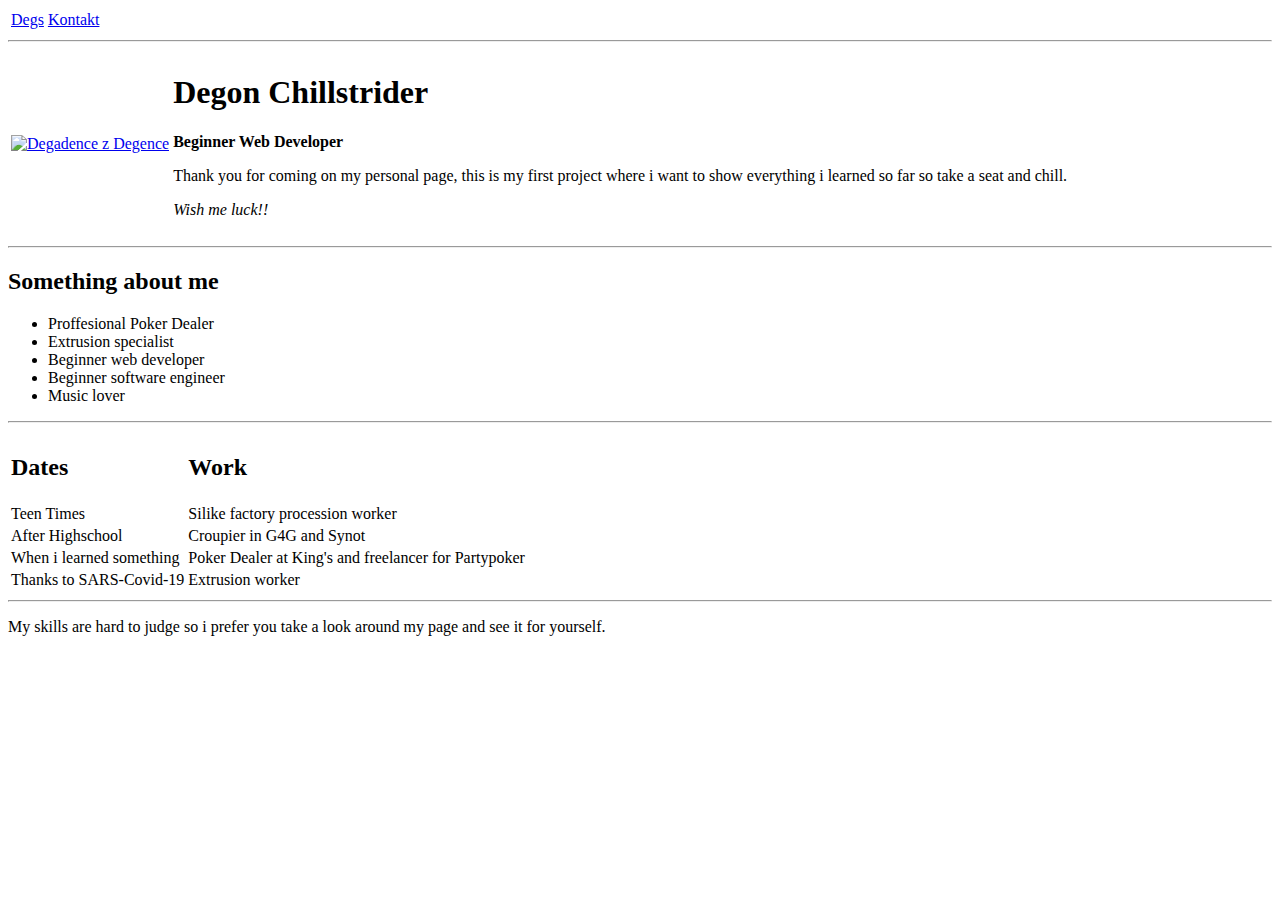
==== index.html @ 2ee7d502 "add initial website" ====
<!DOCTYPE html>
<html lang="en" dir="ltr">

<head>
  <meta charset="utf-8">
  <title>kokodego</title>
</head>

<body>
  <table>
    <tr>
      <td>
        <a href="file:///C:/Users/Admin/Desktop/webdev/HTML%20-%20personal%20site/Degs.html">Degs</a>
      </td>
      <td>
        <a href="file:///C:/Users/Admin/Desktop/webdev/HTML%20-%20personal%20site/Kontakt.html">Kontakt</a>
      </td>
    </tr>
  </table>
  <hr>
  <table>
    <tr>
      <td> <a href="https://www.instagram.com/explore/tags/dekadencezkredence/"><img
            src="https://instagram.fprg1-1.fna.fbcdn.net/v/t51.2885-15/sh0.08/e35/s640x640/12139662_1477383172568613_1561622529_n.jpg?_nc_ht=instagram.fprg1-1.fna.fbcdn.net&_nc_cat=109&_nc_ohc=APIWXP9dcYMAX9j4paX&tp=1&oh=18f126865696e73af2e1c24c9146cd24&oe=6009F484"
            alt="Degadence z Degence"></a></td>
      <td>
        <h1>Degon Chillstrider</h1>
        <p><strong>Beginner Web Developer</strong></p>
        <p>Thank you for coming on my personal page, this is my first project where i want to show everything i learned so far so take a seat and chill. </p>
        <p><em>Wish me luck!!</em></p>
      </td>
      </tr>
  </table>

  <hr>

  <h2>Something about me</h2>
  <ul>
    <li>Proffesional Poker Dealer</li>
    <li>Extrusion specialist</li>
    <li>Beginner web developer</li>
    <li>Beginner software engineer</li>
    <li>Music lover</li>
  </ul>
  <hr>
  <table>
    <thead>
      <td><h2>Dates</h2></td>
      <td><h2>Work</h2></td>
    </thead>
    <tbody>
      <tr>
        <td>Teen Times</td>
        <td>Silike factory procession worker</td>
      </tr>
      <tr>
        <td>After Highschool</td>
        <td>Croupier in G4G and Synot</td>
      </tr>
      <tr>
        <td>When i learned something</td>
        <td>Poker Dealer at King's and freelancer for Partypoker</td>
      </tr>
      <tr>
        <td>Thanks to SARS-Covid-19</td>
        <td>Extrusion worker</td>
      </tr>
    </tbody>
  </table>
  <hr>
  <p>My skills are hard to judge so i prefer you take a look around my page and see it for yourself.</p>







</body>

</html>
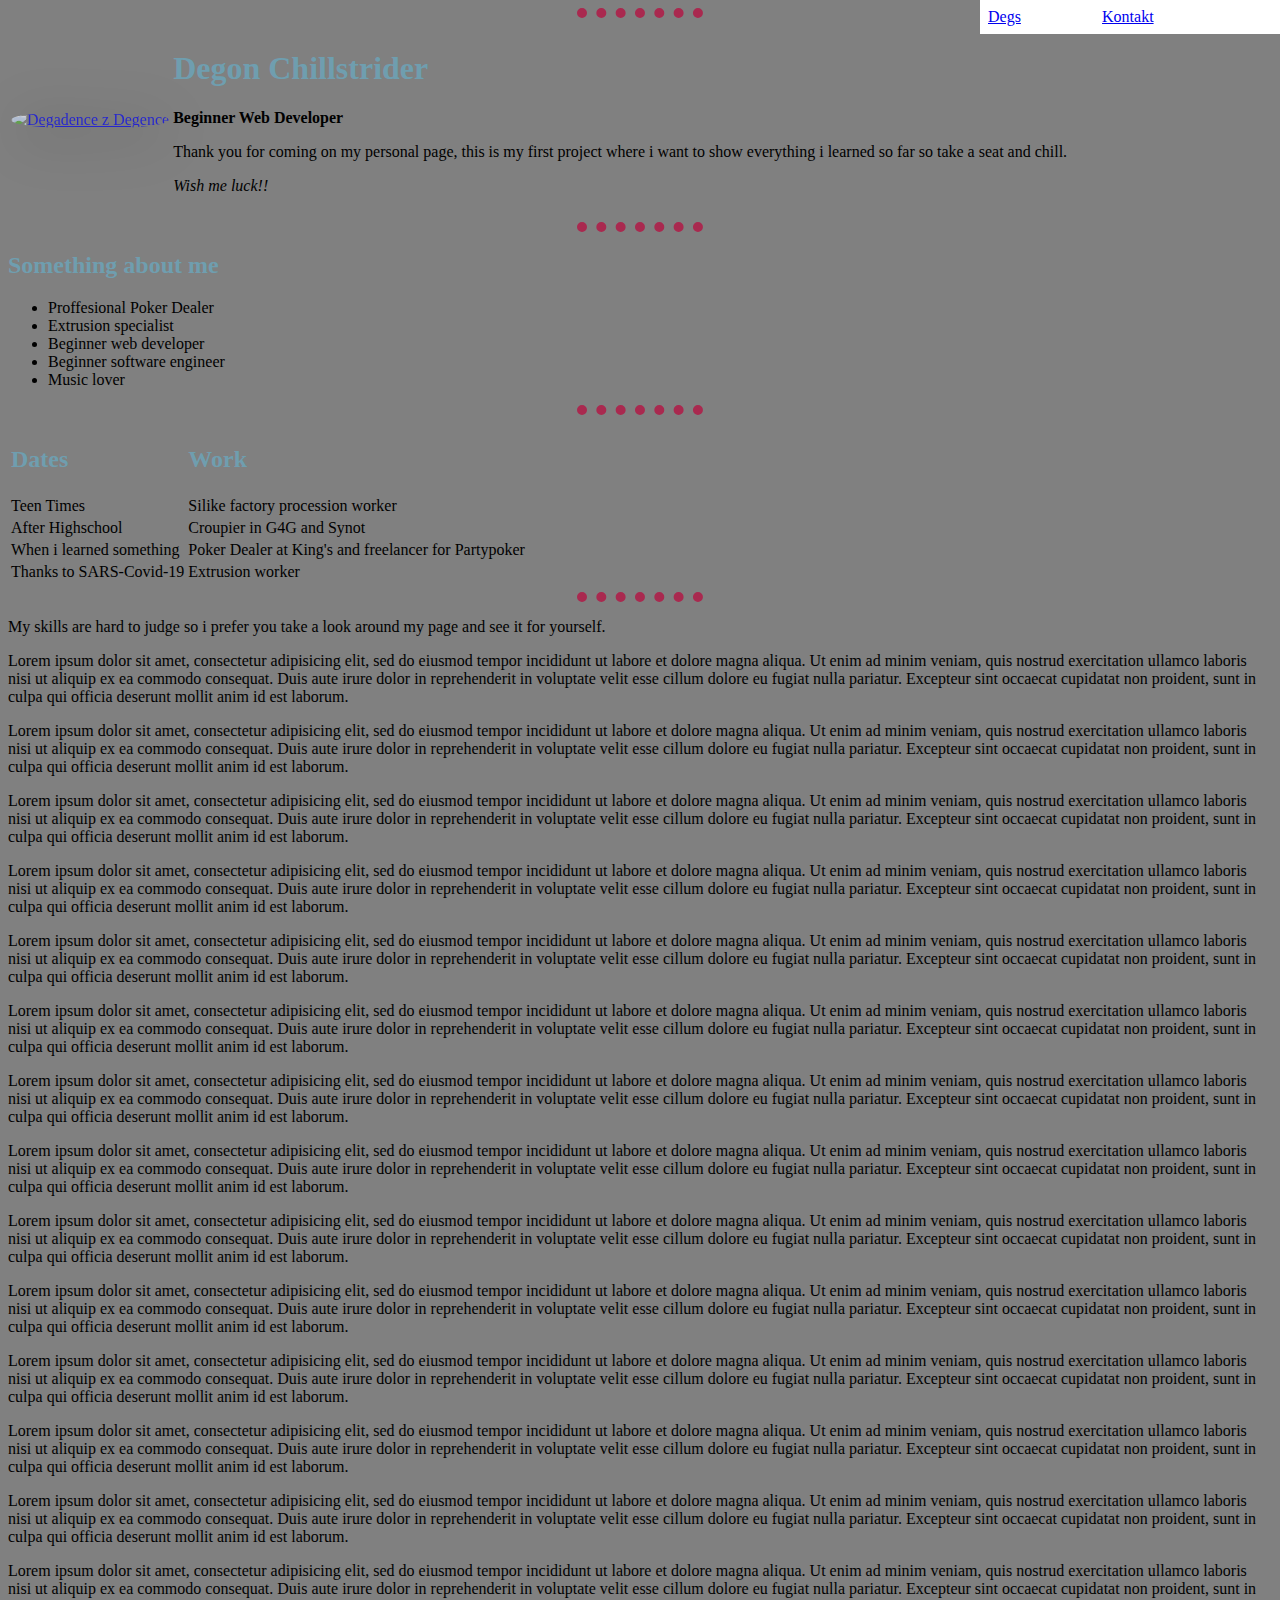
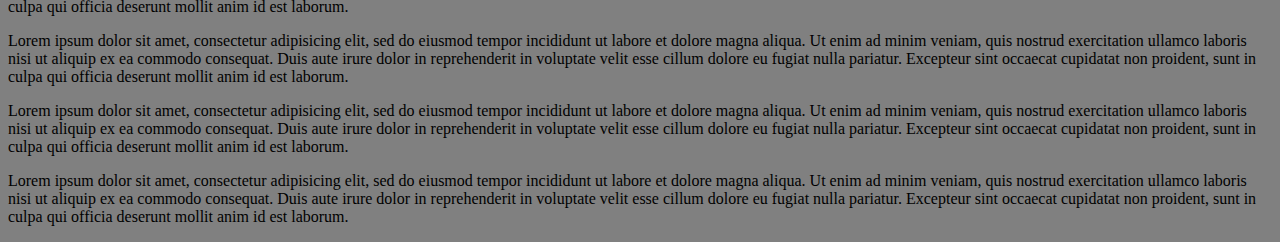
==== commit 9814b5d9: "Add files via upload" ====
--- a/index.html
+++ b/index.html
@@ -4,16 +4,18 @@
 <head>
   <meta charset="utf-8">
   <title>kokodego</title>
+
+<link rel="stylesheet" href="css/styles.css">
 </head>
 
 <body>
-  <table>
+  <table id="lista">
     <tr>
       <td>
-        <a href="file:///C:/Users/Admin/Desktop/webdev/HTML%20-%20personal%20site/Degs.html">Degs</a>
+        <a href="Degs.html">Degs</a>
       </td>
       <td>
-        <a href="file:///C:/Users/Admin/Desktop/webdev/HTML%20-%20personal%20site/Kontakt.html">Kontakt</a>
+        <a href="Kontakt.html">Kontakt</a>
       </td>
     </tr>
   </table>
@@ -21,9 +23,10 @@
   <table>
     <tr>
       <td> <a href="https://www.instagram.com/explore/tags/dekadencezkredence/"><img
-            src="https://instagram.fprg1-1.fna.fbcdn.net/v/t51.2885-15/sh0.08/e35/s640x640/12139662_1477383172568613_1561622529_n.jpg?_nc_ht=instagram.fprg1-1.fna.fbcdn.net&_nc_cat=109&_nc_ohc=APIWXP9dcYMAX9j4paX&tp=1&oh=18f126865696e73af2e1c24c9146cd24&oe=6009F484"
-            alt="Degadence z Degence"></a></td>
-      <td>
+          class="Anonym"
+          src="https://instagram.fprg1-1.fna.fbcdn.net/v/t51.2885-15/sh0.08/e35/s640x640/12139662_1477383172568613_1561622529_n.jpg?_nc_ht=instagram.fprg1-1.fna.fbcdn.net&_nc_cat=109&_nc_ohc=APIWXP9dcYMAX9j4paX&tp=1&oh=18f126865696e73af2e1c24c9146cd24&oe=6009F484"
+          alt="Degadence z Degence"></a></td>
+     <td>
         <h1>Degon Chillstrider</h1>
         <p><strong>Beginner Web Developer</strong></p>
         <p>Thank you for coming on my personal page, this is my first project where i want to show everything i learned so far so take a seat and chill. </p>
@@ -69,8 +72,23 @@
   </table>
   <hr>
   <p>My skills are hard to judge so i prefer you take a look around my page and see it for yourself.</p>
-
-
+  <p>Lorem ipsum dolor sit amet, consectetur adipisicing elit, sed do eiusmod tempor incididunt ut labore et dolore magna aliqua. Ut enim ad minim veniam, quis nostrud exercitation ullamco laboris nisi ut aliquip ex ea commodo consequat. Duis aute irure dolor in reprehenderit in voluptate velit esse cillum dolore eu fugiat nulla pariatur. Excepteur sint occaecat cupidatat non proident, sunt in culpa qui officia deserunt mollit anim id est laborum.</p>
+  <p>Lorem ipsum dolor sit amet, consectetur adipisicing elit, sed do eiusmod tempor incididunt ut labore et dolore magna aliqua. Ut enim ad minim veniam, quis nostrud exercitation ullamco laboris nisi ut aliquip ex ea commodo consequat. Duis aute irure dolor in reprehenderit in voluptate velit esse cillum dolore eu fugiat nulla pariatur. Excepteur sint occaecat cupidatat non proident, sunt in culpa qui officia deserunt mollit anim id est laborum.</p>
+  <p>Lorem ipsum dolor sit amet, consectetur adipisicing elit, sed do eiusmod tempor incididunt ut labore et dolore magna aliqua. Ut enim ad minim veniam, quis nostrud exercitation ullamco laboris nisi ut aliquip ex ea commodo consequat. Duis aute irure dolor in reprehenderit in voluptate velit esse cillum dolore eu fugiat nulla pariatur. Excepteur sint occaecat cupidatat non proident, sunt in culpa qui officia deserunt mollit anim id est laborum.</p>
+  <p>Lorem ipsum dolor sit amet, consectetur adipisicing elit, sed do eiusmod tempor incididunt ut labore et dolore magna aliqua. Ut enim ad minim veniam, quis nostrud exercitation ullamco laboris nisi ut aliquip ex ea commodo consequat. Duis aute irure dolor in reprehenderit in voluptate velit esse cillum dolore eu fugiat nulla pariatur. Excepteur sint occaecat cupidatat non proident, sunt in culpa qui officia deserunt mollit anim id est laborum.</p>
+  <p>Lorem ipsum dolor sit amet, consectetur adipisicing elit, sed do eiusmod tempor incididunt ut labore et dolore magna aliqua. Ut enim ad minim veniam, quis nostrud exercitation ullamco laboris nisi ut aliquip ex ea commodo consequat. Duis aute irure dolor in reprehenderit in voluptate velit esse cillum dolore eu fugiat nulla pariatur. Excepteur sint occaecat cupidatat non proident, sunt in culpa qui officia deserunt mollit anim id est laborum.</p>
+  <p>Lorem ipsum dolor sit amet, consectetur adipisicing elit, sed do eiusmod tempor incididunt ut labore et dolore magna aliqua. Ut enim ad minim veniam, quis nostrud exercitation ullamco laboris nisi ut aliquip ex ea commodo consequat. Duis aute irure dolor in reprehenderit in voluptate velit esse cillum dolore eu fugiat nulla pariatur. Excepteur sint occaecat cupidatat non proident, sunt in culpa qui officia deserunt mollit anim id est laborum.</p>
+  <p>Lorem ipsum dolor sit amet, consectetur adipisicing elit, sed do eiusmod tempor incididunt ut labore et dolore magna aliqua. Ut enim ad minim veniam, quis nostrud exercitation ullamco laboris nisi ut aliquip ex ea commodo consequat. Duis aute irure dolor in reprehenderit in voluptate velit esse cillum dolore eu fugiat nulla pariatur. Excepteur sint occaecat cupidatat non proident, sunt in culpa qui officia deserunt mollit anim id est laborum.</p>
+  <p>Lorem ipsum dolor sit amet, consectetur adipisicing elit, sed do eiusmod tempor incididunt ut labore et dolore magna aliqua. Ut enim ad minim veniam, quis nostrud exercitation ullamco laboris nisi ut aliquip ex ea commodo consequat. Duis aute irure dolor in reprehenderit in voluptate velit esse cillum dolore eu fugiat nulla pariatur. Excepteur sint occaecat cupidatat non proident, sunt in culpa qui officia deserunt mollit anim id est laborum.</p>
+  <p>Lorem ipsum dolor sit amet, consectetur adipisicing elit, sed do eiusmod tempor incididunt ut labore et dolore magna aliqua. Ut enim ad minim veniam, quis nostrud exercitation ullamco laboris nisi ut aliquip ex ea commodo consequat. Duis aute irure dolor in reprehenderit in voluptate velit esse cillum dolore eu fugiat nulla pariatur. Excepteur sint occaecat cupidatat non proident, sunt in culpa qui officia deserunt mollit anim id est laborum.</p>
+  <p>Lorem ipsum dolor sit amet, consectetur adipisicing elit, sed do eiusmod tempor incididunt ut labore et dolore magna aliqua. Ut enim ad minim veniam, quis nostrud exercitation ullamco laboris nisi ut aliquip ex ea commodo consequat. Duis aute irure dolor in reprehenderit in voluptate velit esse cillum dolore eu fugiat nulla pariatur. Excepteur sint occaecat cupidatat non proident, sunt in culpa qui officia deserunt mollit anim id est laborum.</p>
+  <p>Lorem ipsum dolor sit amet, consectetur adipisicing elit, sed do eiusmod tempor incididunt ut labore et dolore magna aliqua. Ut enim ad minim veniam, quis nostrud exercitation ullamco laboris nisi ut aliquip ex ea commodo consequat. Duis aute irure dolor in reprehenderit in voluptate velit esse cillum dolore eu fugiat nulla pariatur. Excepteur sint occaecat cupidatat non proident, sunt in culpa qui officia deserunt mollit anim id est laborum.</p>
+  <p>Lorem ipsum dolor sit amet, consectetur adipisicing elit, sed do eiusmod tempor incididunt ut labore et dolore magna aliqua. Ut enim ad minim veniam, quis nostrud exercitation ullamco laboris nisi ut aliquip ex ea commodo consequat. Duis aute irure dolor in reprehenderit in voluptate velit esse cillum dolore eu fugiat nulla pariatur. Excepteur sint occaecat cupidatat non proident, sunt in culpa qui officia deserunt mollit anim id est laborum.</p>
+  <p>Lorem ipsum dolor sit amet, consectetur adipisicing elit, sed do eiusmod tempor incididunt ut labore et dolore magna aliqua. Ut enim ad minim veniam, quis nostrud exercitation ullamco laboris nisi ut aliquip ex ea commodo consequat. Duis aute irure dolor in reprehenderit in voluptate velit esse cillum dolore eu fugiat nulla pariatur. Excepteur sint occaecat cupidatat non proident, sunt in culpa qui officia deserunt mollit anim id est laborum.</p>
+  <p>Lorem ipsum dolor sit amet, consectetur adipisicing elit, sed do eiusmod tempor incididunt ut labore et dolore magna aliqua. Ut enim ad minim veniam, quis nostrud exercitation ullamco laboris nisi ut aliquip ex ea commodo consequat. Duis aute irure dolor in reprehenderit in voluptate velit esse cillum dolore eu fugiat nulla pariatur. Excepteur sint occaecat cupidatat non proident, sunt in culpa qui officia deserunt mollit anim id est laborum.</p>
+  <p>Lorem ipsum dolor sit amet, consectetur adipisicing elit, sed do eiusmod tempor incididunt ut labore et dolore magna aliqua. Ut enim ad minim veniam, quis nostrud exercitation ullamco laboris nisi ut aliquip ex ea commodo consequat. Duis aute irure dolor in reprehenderit in voluptate velit esse cillum dolore eu fugiat nulla pariatur. Excepteur sint occaecat cupidatat non proident, sunt in culpa qui officia deserunt mollit anim id est laborum.</p>
+  <p>Lorem ipsum dolor sit amet, consectetur adipisicing elit, sed do eiusmod tempor incididunt ut labore et dolore magna aliqua. Ut enim ad minim veniam, quis nostrud exercitation ullamco laboris nisi ut aliquip ex ea commodo consequat. Duis aute irure dolor in reprehenderit in voluptate velit esse cillum dolore eu fugiat nulla pariatur. Excepteur sint occaecat cupidatat non proident, sunt in culpa qui officia deserunt mollit anim id est laborum.</p>
+  <p>Lorem ipsum dolor sit amet, consectetur adipisicing elit, sed do eiusmod tempor incididunt ut labore et dolore magna aliqua. Ut enim ad minim veniam, quis nostrud exercitation ullamco laboris nisi ut aliquip ex ea commodo consequat. Duis aute irure dolor in reprehenderit in voluptate velit esse cillum dolore eu fugiat nulla pariatur. Excepteur sint occaecat cupidatat non proident, sunt in culpa qui officia deserunt mollit anim id est laborum.</p>
 
 
 
--- a/css/styles.css
+++ b/css/styles.css
@@ -0,0 +1,36 @@
+  body {
+    background-color: 	#808080;
+  }
+  hr{
+    width: 10%;
+    border-style: none;
+    border-top-style: dotted;
+    border-width: 10px;
+    border-color: #a9294f;
+  }
+  h1{
+    color: #6f9eaf;
+  }
+  h2{
+    color: #6f9eaf;
+  }
+.Anonym{
+  border-radius: 50%;
+  max-width: 100%;
+  height: auto;
+  display: block;
+  margin-left: auto;
+  margin-right: auto;
+  opacity: 0.7;
+  filter: drop-shadow(8px 8px 30px black);
+}
+
+#lista{
+  position: fixed;
+  top: 0;
+  right: 0;
+  width: 300px;
+  margin-top: 0;
+  background: white;
+  padding: 5px;
+}
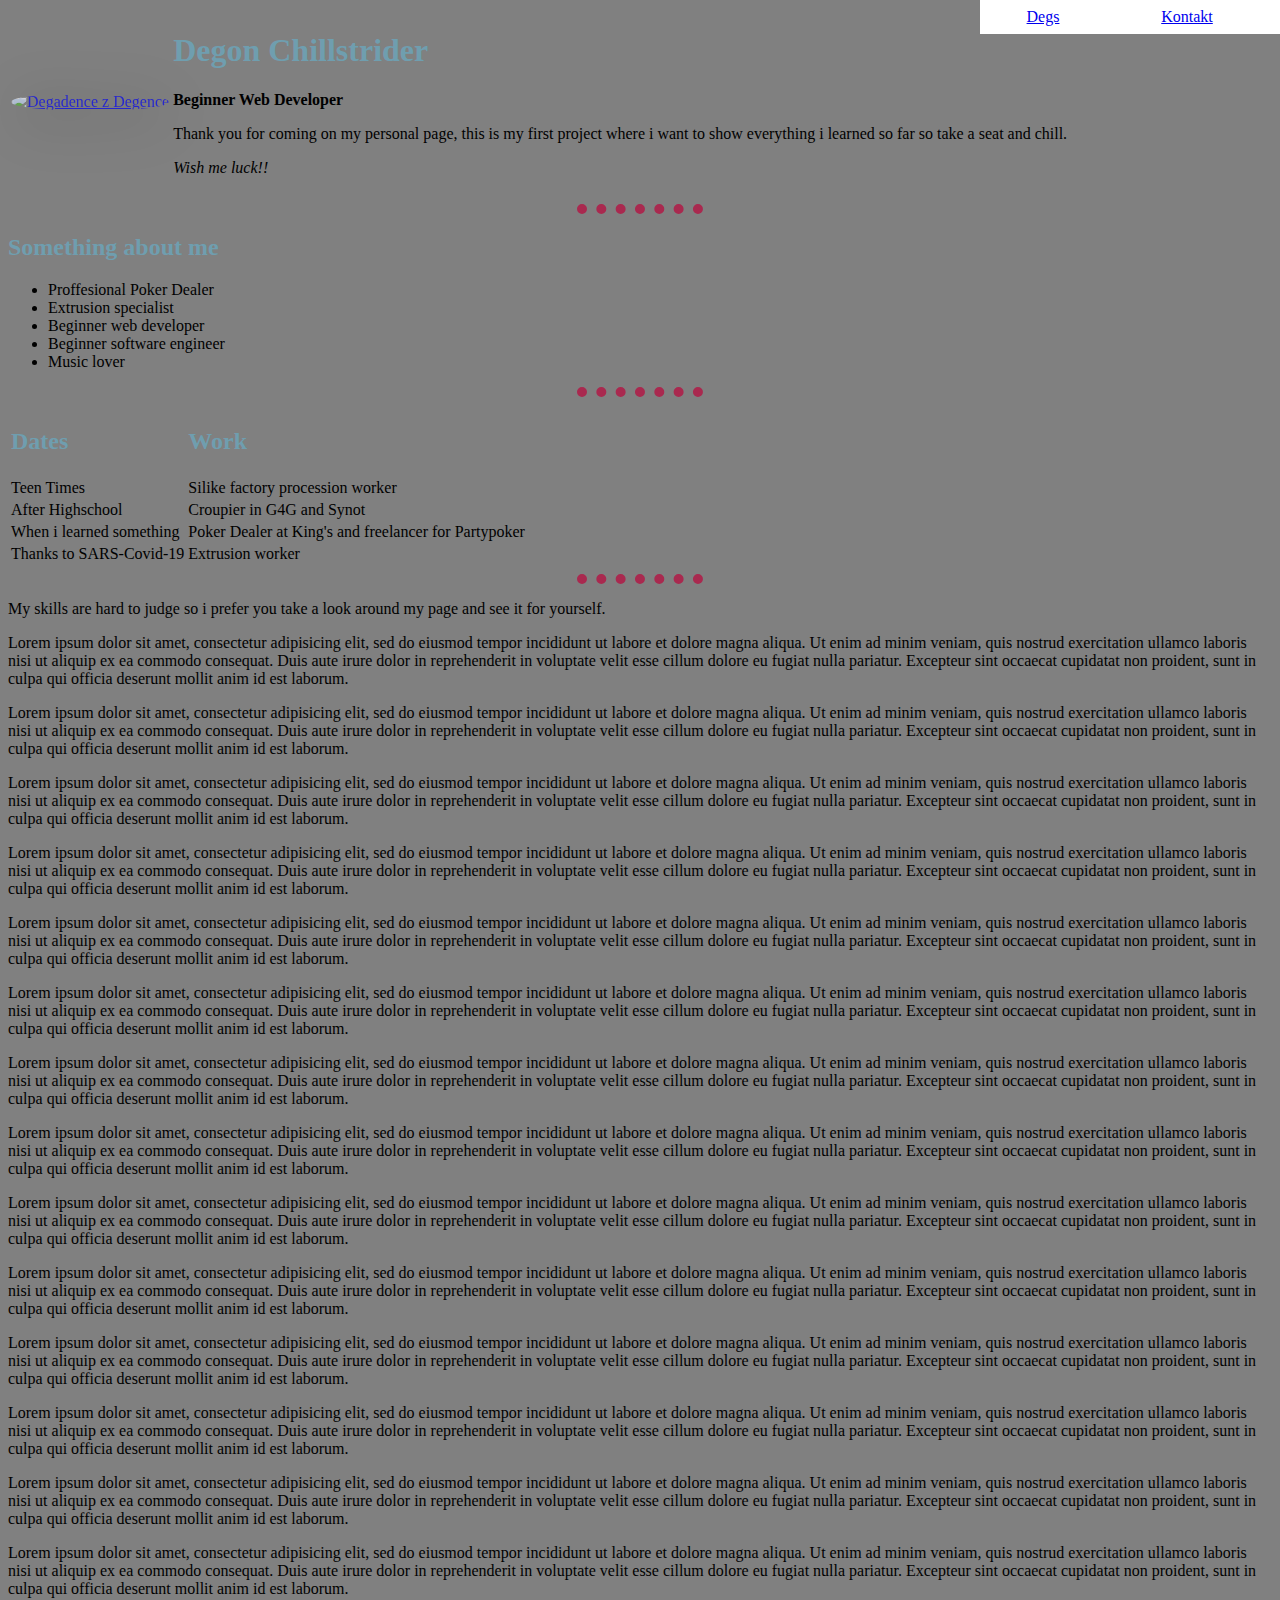
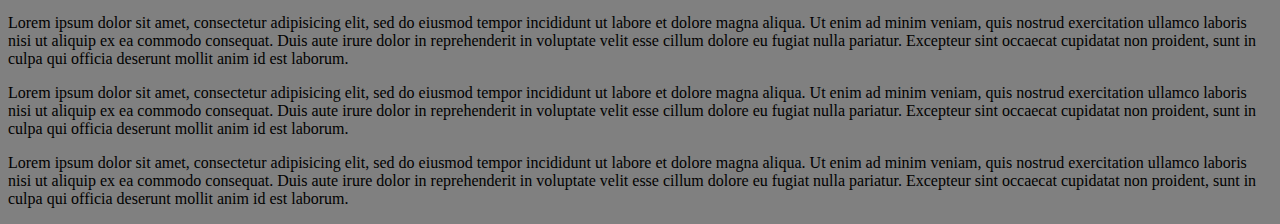
==== commit 854581e5: "fav up" ====
--- a/index.html
+++ b/index.html
@@ -6,10 +6,12 @@
   <title>kokodego</title>
 
 <link rel="stylesheet" href="css/styles.css">
+<link rel="icon" href="favicon.ico">
+
 </head>
 
 <body>
-  <table id="lista">
+  <table class="lista centerTalign">
     <tr>
       <td>
         <a href="Degs.html">Degs</a>
@@ -19,7 +21,6 @@
       </td>
     </tr>
   </table>
-  <hr>
   <table>
     <tr>
       <td> <a href="https://www.instagram.com/explore/tags/dekadencezkredence/"><img
--- a/css/styles.css
+++ b/css/styles.css
@@ -25,7 +25,7 @@
   filter: drop-shadow(8px 8px 30px black);
 }
 
-#lista{
+.lista{
   position: fixed;
   top: 0;
   right: 0;
@@ -34,3 +34,10 @@
   background: white;
   padding: 5px;
 }
+.Sorting{
+  font-size: 20px;
+  color: #a9294f;
+}
+.centerTalign{
+  text-align: center;
+}
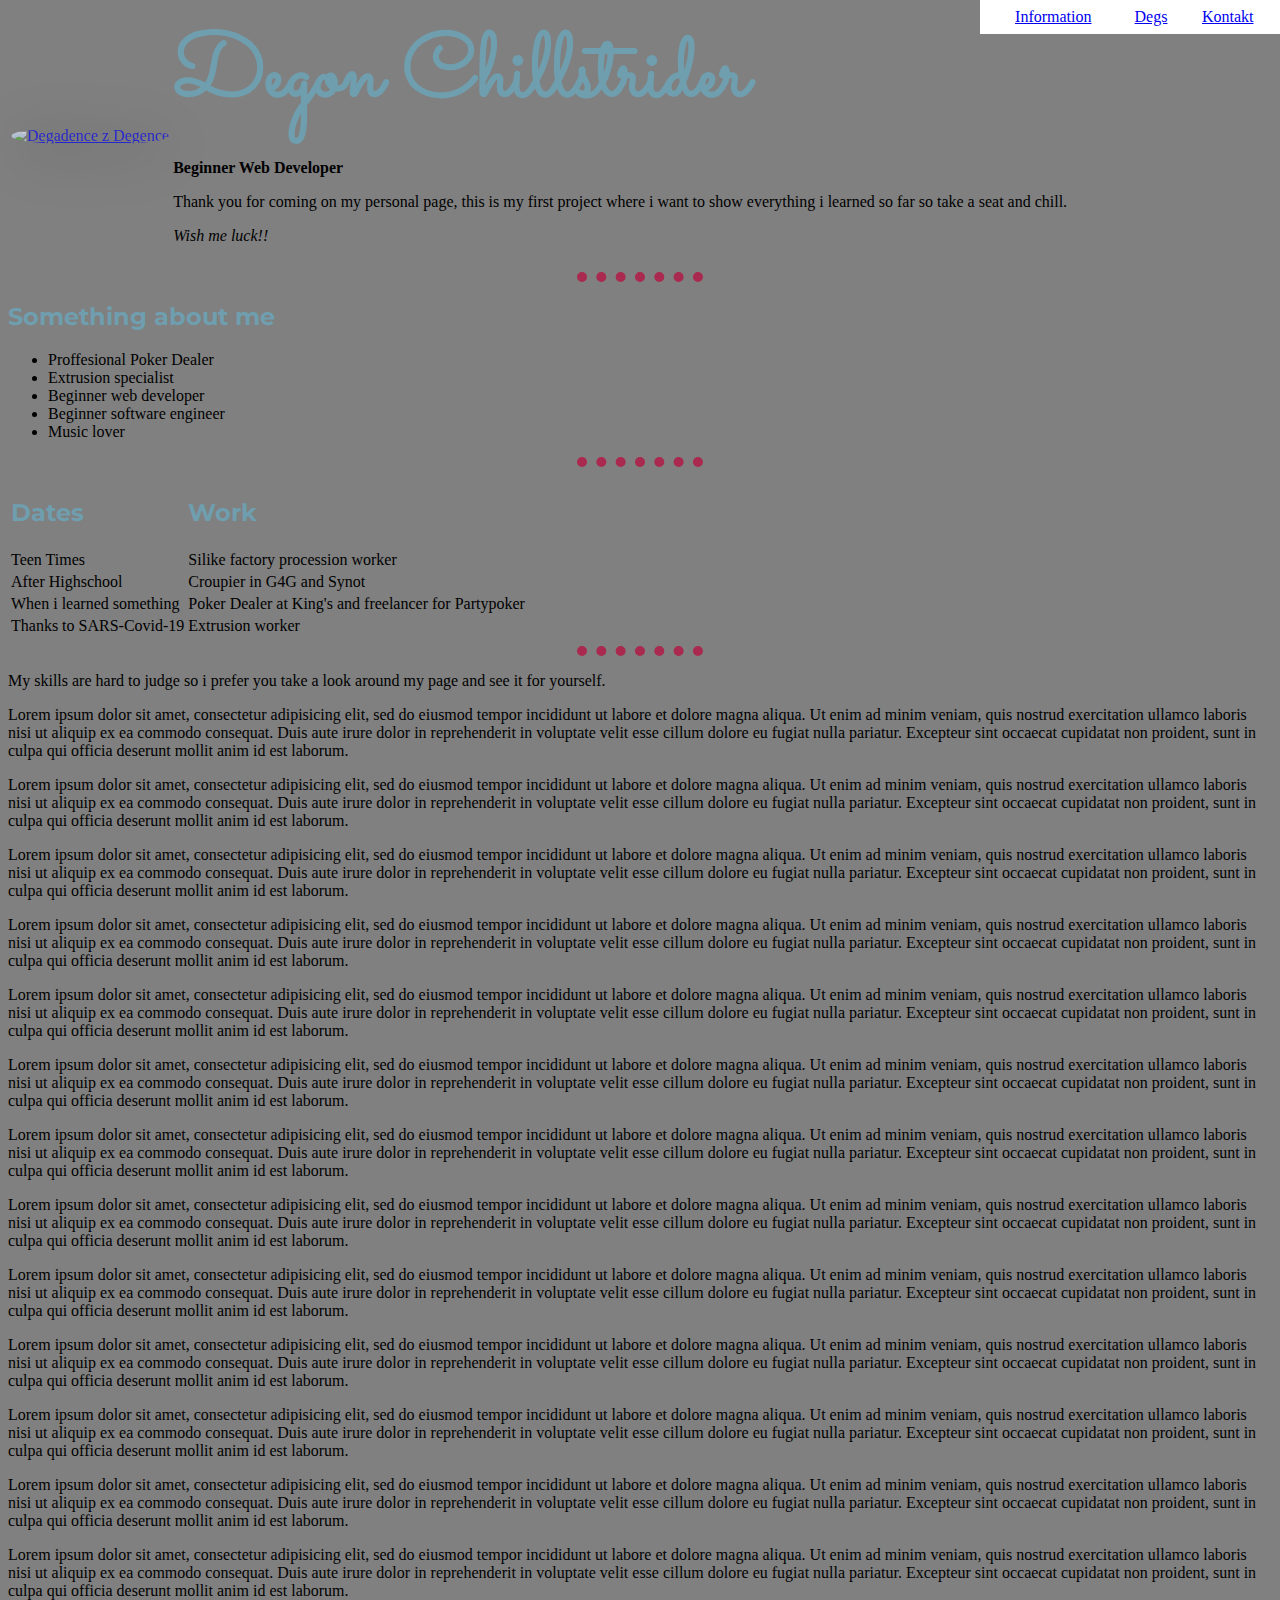
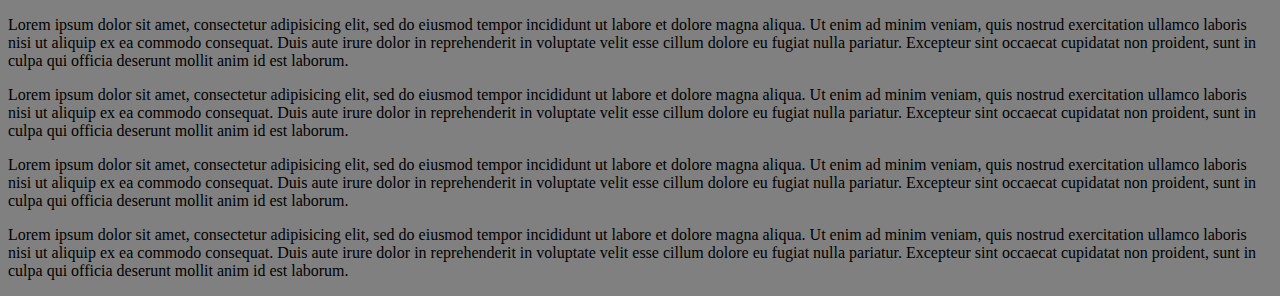
==== commit a72a4fa2: "Add files via upload" ====
--- a/index.html
+++ b/index.html
@@ -7,12 +7,17 @@
 
 <link rel="stylesheet" href="css/styles.css">
 <link rel="icon" href="favicon.ico">
+<link rel="preconnect" href="https://fonts.gstatic.com">
+<link href="https://fonts.googleapis.com/css2?family=Merriweather+Sans:wght@300&family=Montserrat:wght@100&family=Sacramento&display=swap" rel="stylesheet">
 
 </head>
 
 <body>
   <table class="lista centerTalign">
     <tr>
+      <td>
+        <a href="info.html">Information</a>
+      </td>
       <td>
         <a href="Degs.html">Degs</a>
       </td>
--- a/css/styles.css
+++ b/css/styles.css
@@ -1,6 +1,8 @@
   body {
     background-color: 	#808080;
-  }
+    position: relative;
+    font-family: Merriweather, serif;
+    }
   hr{
     width: 10%;
     border-style: none;
@@ -10,9 +12,17 @@
   }
   h1{
     color: #6f9eaf;
+    margin: auto;
+    font-family: Sacramento, cursive;
+    font-size: 562%;
   }
   h2{
     color: #6f9eaf;
+    font-family: Montserrat, sans-serif;
+  }
+  h3{
+      color: #6f9eaf;
+      font-family: Montserrat, sans-serif;
   }
 .Anonym{
   border-radius: 50%;
@@ -41,3 +51,35 @@
 .centerTalign{
   text-align: center;
 }
+
+.topContainer{
+  background-color: grey;
+  padding-top: 100px;
+  top: 30px;
+}
+.middleContainer{
+
+}
+.bottomContainer{
+
+}
+
+.top-cloud{
+  position: absolute;
+  right: 300px;
+  top: 50px;
+}
+
+.bottom-cloud{
+  position: absolute;
+  left: 300px;
+  bottom: 300px;
+}
+
+.mountain{
+
+}
+
+.relative{
+  position: relative;
+}
